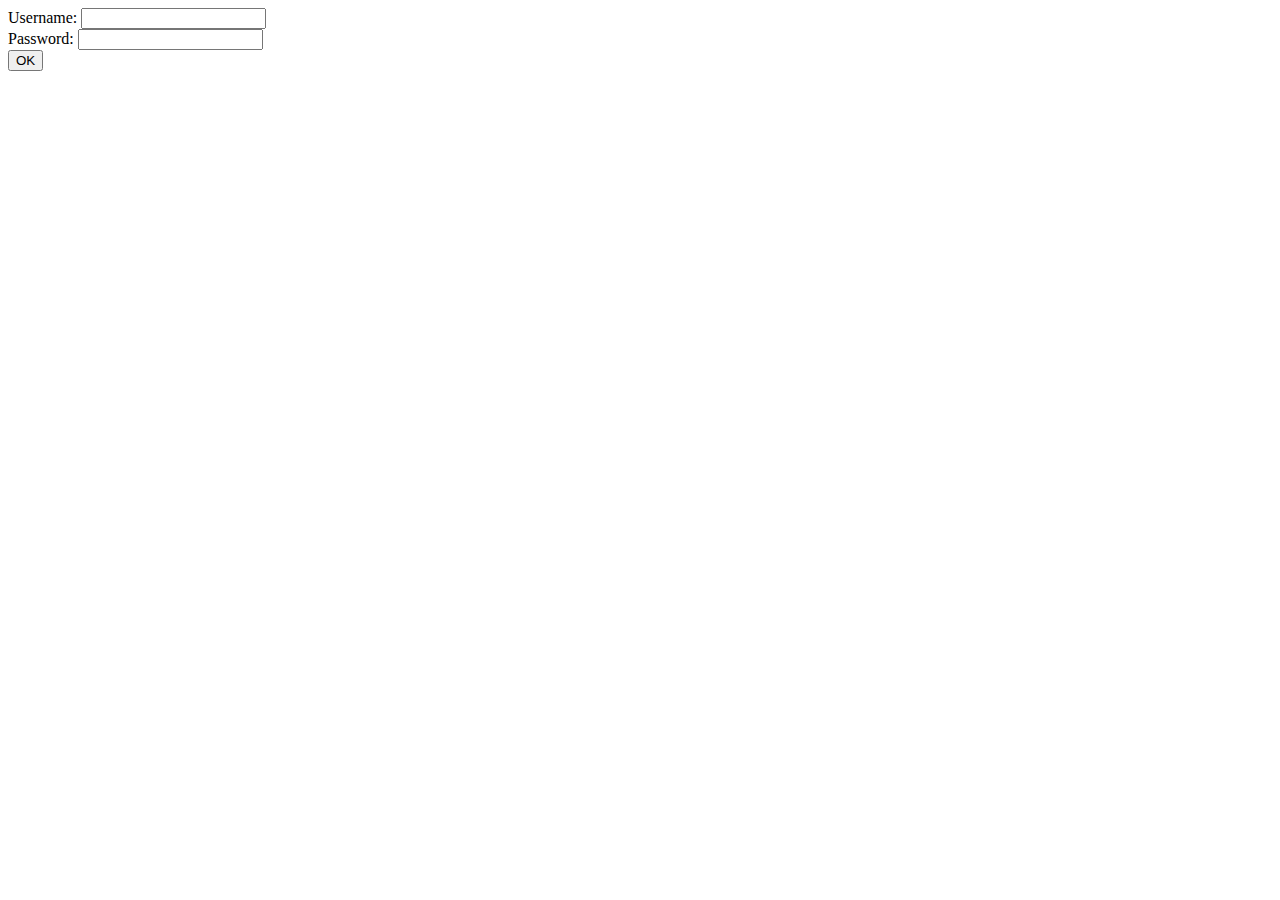
==== day04/ex02/index.html @ fd63b418 "Change d00, add a few d01-05" ====
<html><body>
<form action="create.php" method="post">
	Username: <input type="text" name="login">
	<br />
	Password: <input type="text" name="passwd">
	<br />
<input type="submit" value="OK">
</form>
</body></html>
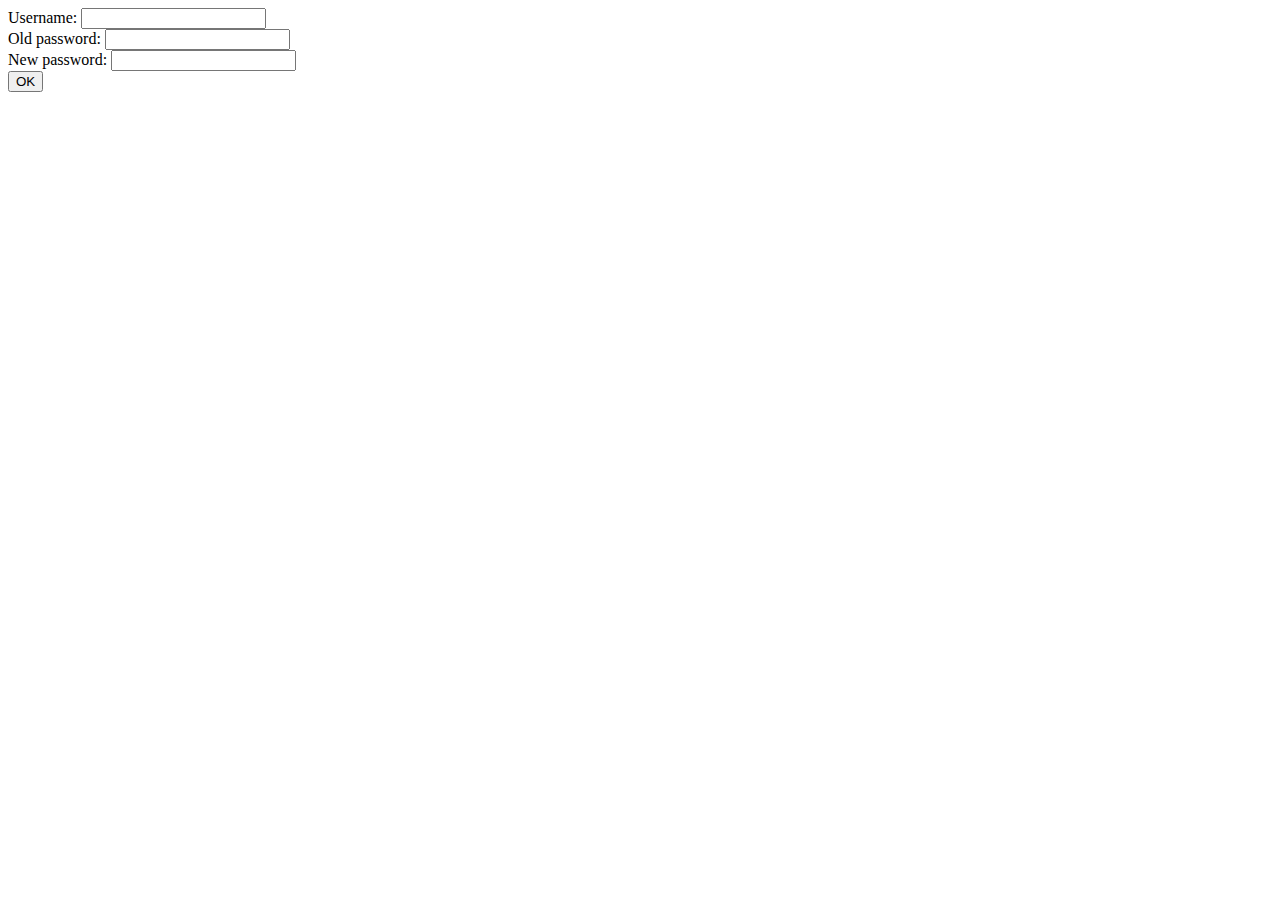
==== commit 65179794: "Finish day04" ====
--- a/day04/ex02/index.html
+++ b/day04/ex02/index.html
@@ -2,7 +2,9 @@
 <form action="create.php" method="post">
 	Username: <input type="text" name="login">
 	<br />
-	Password: <input type="text" name="passwd">
+	Old password: <input type="text" name="oldpw">
+	<br />
+	New password: <input type="text" name="newpw">
 	<br />
 <input type="submit" value="OK">
 </form>
